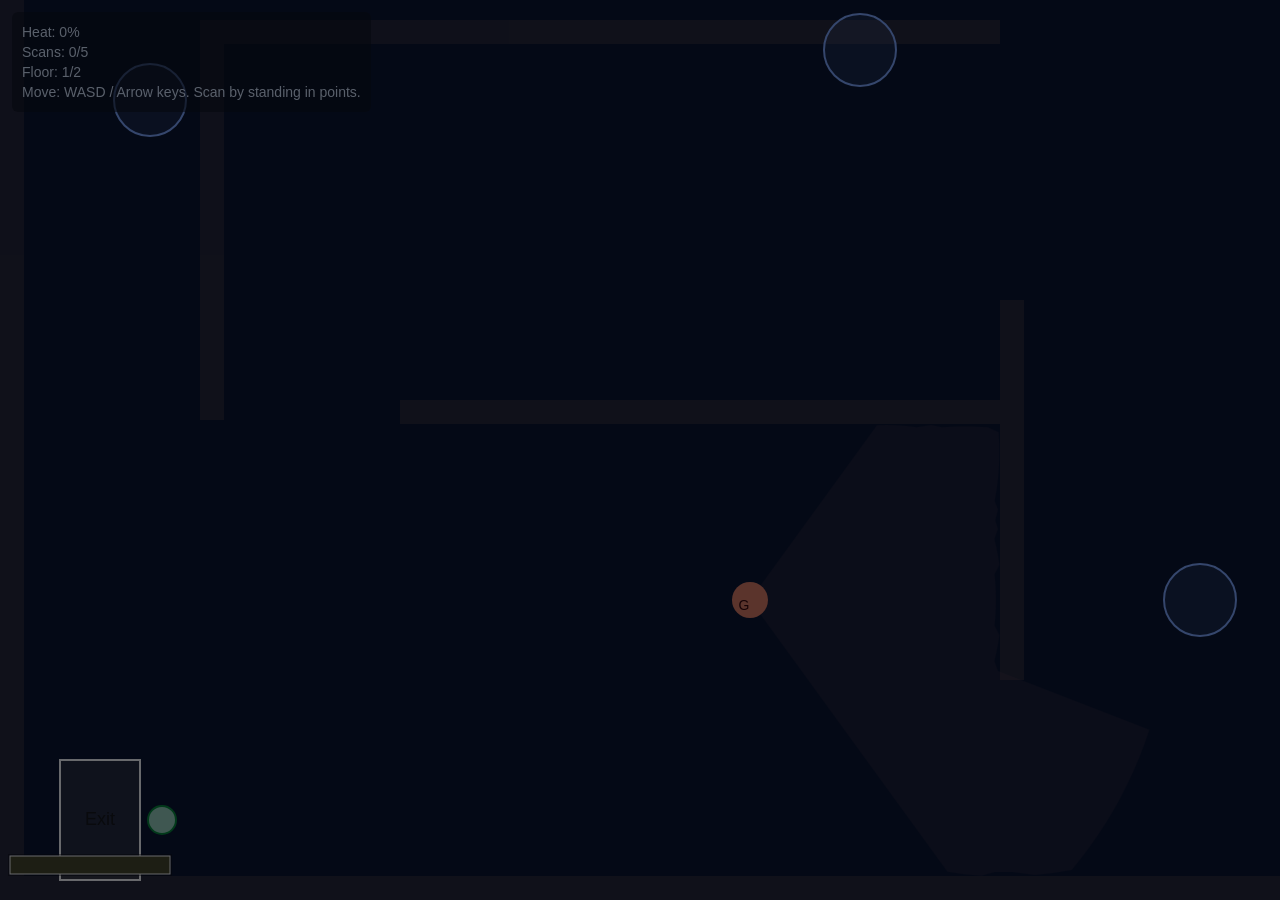
==== index.html @ 54b0949c "basic version of phase 1 complete." ====
<!doctype html>
<html>
<head>
  <meta charset="utf-8">
  <title>The Long Fall — Recon Prototype</title>
  <meta name="viewport" content="width=device-width,initial-scale=1">
  <link rel="stylesheet" href="style.css">
</head>
<body>
  <canvas id="game"></canvas>
  <div id="hud">
    <div id="heat">Heat: <span id="heatVal">0%</span></div>
    <div id="scans">Scans: <span id="scansVal">0/0</span></div>
    <div id="floor">Floor: <span id="floorVal">1</span></div>
    <div id="instr">Move: WASD / Arrow keys. Scan by standing in points.</div>
  </div>
  <div id="overlay" class="hidden"></div>
  <script src="game.js"></script>
</body>
</html>
---- style.css ----
html,body{height:100%;margin:0;background:#0b1220;color:#e6eef8;font-family:Inter,Arial,Helvetica,sans-serif}
#game{display:block;background:#0b1330;width:100%;height:100vh}
#hud{position:fixed;left:12px;top:12px;background:rgba(10,12,20,0.6);padding:8px 10px;border-radius:6px;color:#dbeafe;font-size:14px}
#hud div{margin:4px 0}
#overlay{position:fixed;inset:0;display:flex;align-items:center;justify-content:center;background:rgba(4,6,10,0.6);color:#fff;font-size:26px}
.hidden{display:none}
.win{background:#153;}
.lose{background:#831;}
canvas{image-rendering:pixelated}
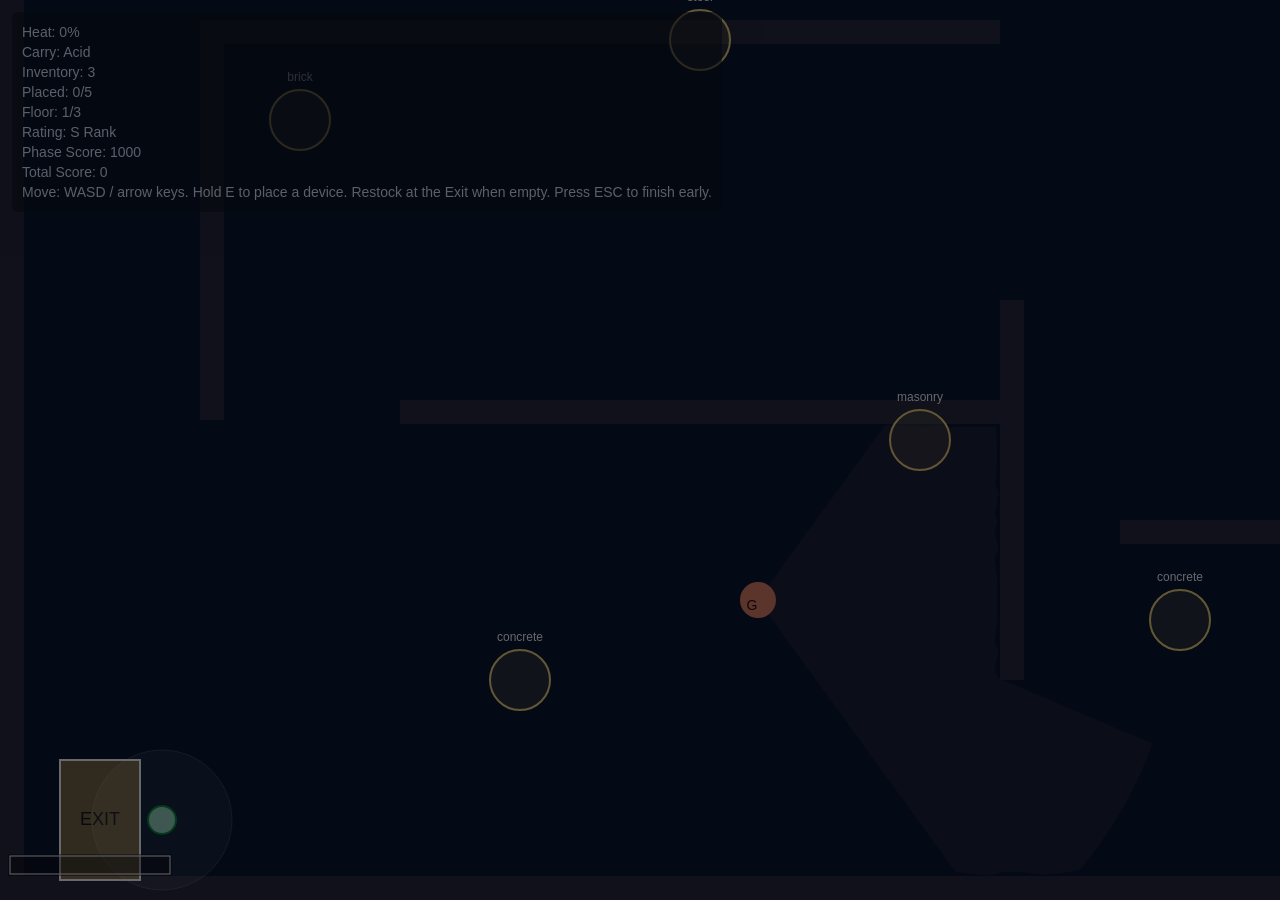
==== commit f6c2034d: "A few tweaks in Phase 1 and a start to Phase 2." ====
--- a/index.html
+++ b/index.html
@@ -10,9 +10,14 @@
   <canvas id="game"></canvas>
   <div id="hud">
     <div id="heat">Heat: <span id="heatVal">0%</span></div>
-    <div id="scans">Scans: <span id="scansVal">0/0</span></div>
+    <div id="carry">Carry: <span id="carryVal">None</span></div>
+    <div id="devices">Inventory: <span id="devicesVal">0</span></div>
+    <div id="placements">Placed: <span id="placementsVal">0/0</span></div>
     <div id="floor">Floor: <span id="floorVal">1</span></div>
-    <div id="instr">Move: WASD / Arrow keys. Scan by standing in points.</div>
+    <div id="rating">Rating: <span id="ratingVal">D Rank</span></div>
+    <div id="phaseScore">Phase Score: <span id="phaseScoreVal">0</span></div>
+    <div id="totalScore">Total Score: <span id="totalScoreVal">0</span></div>
+    <div id="instr">Move: WASD / arrow keys. Hold E to place a device. Restock at the Exit when empty. Press ESC to finish early.</div>
   </div>
   <div id="overlay" class="hidden"></div>
   <script src="game.js"></script>
--- a/style.css
+++ b/style.css
@@ -6,4 +6,5 @@
 .hidden{display:none}
 .win{background:#153;}
 .lose{background:#831;}
+.info{background:#264653;}
 canvas{image-rendering:pixelated}
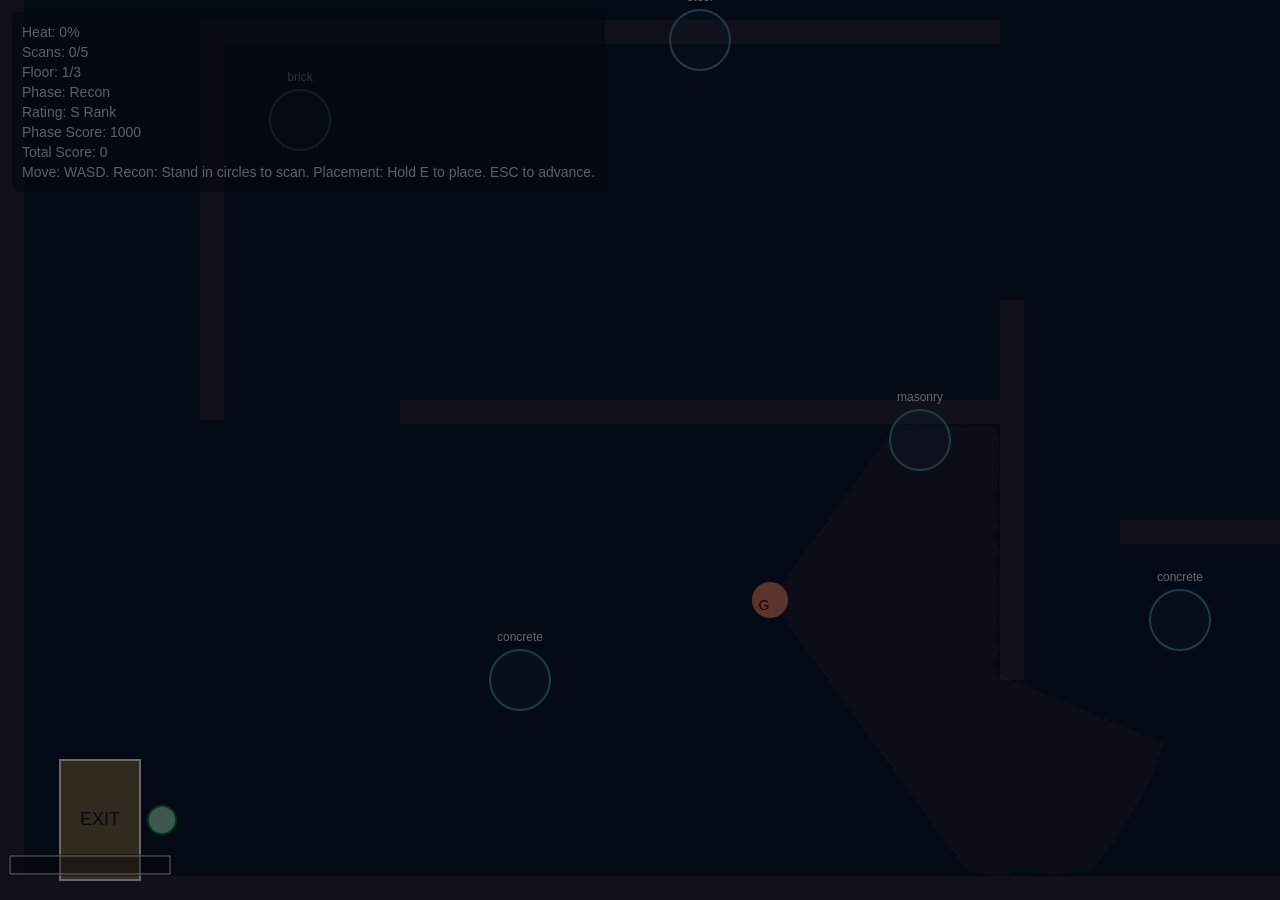
==== commit b0916c84: "Improved Phase 1 and Phase 2. Prototype phase 3." ====
--- a/index.html
+++ b/index.html
@@ -2,7 +2,7 @@
 <html>
 <head>
   <meta charset="utf-8">
-  <title>The Long Fall — Recon Prototype</title>
+  <title>The Long Fall</title>
   <meta name="viewport" content="width=device-width,initial-scale=1">
   <link rel="stylesheet" href="style.css">
 </head>
@@ -10,14 +10,16 @@
   <canvas id="game"></canvas>
   <div id="hud">
     <div id="heat">Heat: <span id="heatVal">0%</span></div>
+    <div id="scans" class="hidden">Scans: <span id="scansVal">0/0</span></div>
     <div id="carry">Carry: <span id="carryVal">None</span></div>
     <div id="devices">Inventory: <span id="devicesVal">0</span></div>
     <div id="placements">Placed: <span id="placementsVal">0/0</span></div>
     <div id="floor">Floor: <span id="floorVal">1</span></div>
+    <div id="phase">Phase: <span id="phaseVal">Recon</span></div>
     <div id="rating">Rating: <span id="ratingVal">D Rank</span></div>
     <div id="phaseScore">Phase Score: <span id="phaseScoreVal">0</span></div>
     <div id="totalScore">Total Score: <span id="totalScoreVal">0</span></div>
-    <div id="instr">Move: WASD / arrow keys. Hold E to place a device. Restock at the Exit when empty. Press ESC to finish early.</div>
+    <div id="instr">Move: WASD. Recon: Stand in circles to scan. Placement: Hold E to place. ESC to advance.</div>
   </div>
   <div id="overlay" class="hidden"></div>
   <script src="game.js"></script>
